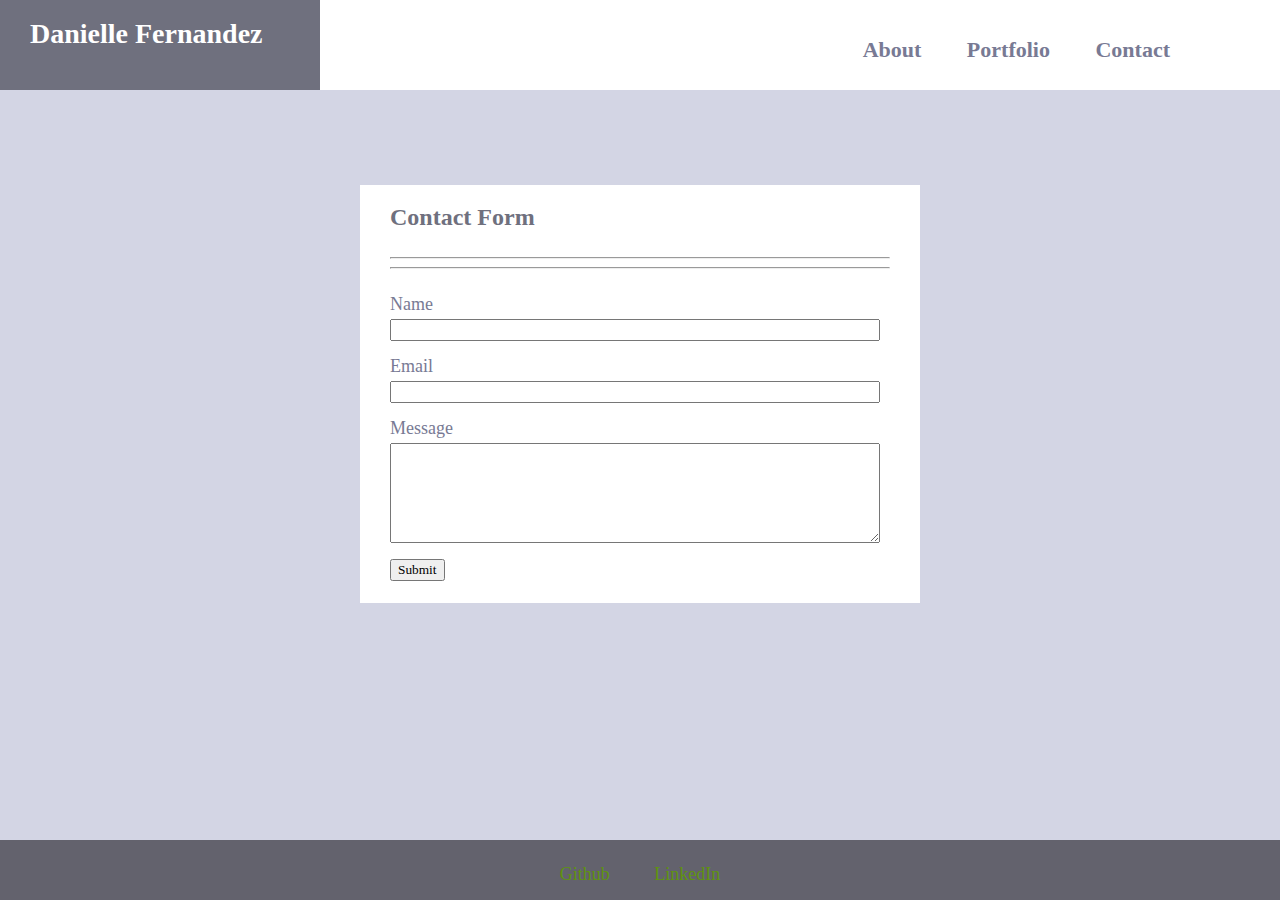
==== contact.html @ de00e543 "added vanilla js to contact form submit button to display & hide modal onClick" ====
<!DOCTYPE html>

<html lang="en">

<head>

    <title>Danielle Fernandez's Portfolio</title>

    <meta name="viewport" content="width=device-width, initial-scale=1.0" />
    <link rel="stylesheet" href="assets/css/reset.css" type="text/css" />
    <link rel="stylesheet" href="assets/css/style.css" type="text/css" />
    <!--<link rel="stylesheet" href="assets/css/contactstyle.css" type="text/css"/>  -->

</head>

<body>

    <header>
        <nav>
            <div class="navLeft"><a href="index.html">Danielle Fernandez</a></div>

            <div class="navRight">
                <ul>
                    <li><a href="index.html">About</a></li>
                    <li><a href="portfolio.html">Portfolio</a></li>
                    <li><a href="contact.html">Contact</a></li>
                </ul>
            </div>
        </nav>
    </header>

    <div class="containerContact">

        <div class="container1">
            <h1>Contact Form</h1>
            <hr>
            <hr>
        </div>

        <form class="container2">
            <div class="showForm">
                <label>Name</label>
                <input type="text" id="name">
            </div>

            <div class="showForm">
                <label>Email</label>
                <input type="email" id="email">
            </div>

            <div class="showForm">
                <label>Message</label>
                <textarea id="message"></textarea>
            </div>

            <div class="showForm">
                <!-- Trigger/Open The Modal -->
                <button id="myBtn">Submit</button>
            </div>
        </form>

        <!-- Modal -->
        <div id="myModal" class="modal">

            <!-- Modal content -->
            <div class="modal-content">
                <span class="close">&times;</span>
                <p>Your message has been sent. Thank You.</p>
            </div>

        </div>
    </div>

    <footer>
        <a href="https://github.com/koa2019">Github</a>
        <a href="https://www.linkedin.com/in/danielle321/">LinkedIn</a>
    </footer>

</body>
<script>
    // Get modal
    var modal = document.getElementById("myModal");

    // Get the button that opens the modal
    var btn = document.getElementById("myBtn");

    // Get the <span> element that closes the modal
    var span = document.getElementsByClassName("close")[0];

    // When the user clicks the button, open the modal 
    btn.onclick = function () {
        modal.style.display = "block";
        event.preventDefault()
    }

    // When the user clicks on <span> (x), close the modal
    span.onclick = function () {
        modal.style.display = "none";
    }

    // When the user clicks anywhere outside of the modal, close it
    window.onclick = function (event) {
        if (event.target == modal) {
            modal.style.display = "none";
        }
    }
</script>

</html>
---- assets/css/style.css ----
* {
    font-family: 'Segoe UI', 'Tahoma', 'Geneva', 'Verdana', 'sans-serif';
    box-sizing: border-box;
}
a {
    text-decoration: none;
    color: rgb(95, 148, 15);

}

nav {
    background-color: #fff;
    width: 100%;
    /* height: 90px; */
    position: relative;
    top: 0;
}

.navLeft {
    background-color: rgb(111, 112, 126);
    color: #fff;
    font-size: 175%;
    font-weight: 600;
    width: 25%;
    display: inline-block;
    /*realigned ul in nav*/
    min-height: 90px;
    padding: 20px 20px 20px 30px;
}
.navLeft a {
    color: white;
}
a:hover, a:active {
    color: rgb(142, 209, 41);
}
.navRight {
    float: right;
    margin-right: 90px;
    font-size: 22px;
    font-weight: 700;
}

ul li {
    display: inline-block;
    /* ul is listed horizontally */
    list-style: none;
    /* removes bullets & all style from ul*/
    line-height: 100px;
    /*equal to nav height  */
}

ul li a {
    text-decoration: none;
    /*gets rid of underline on text link */
    color: #787a94;
    padding: 0 20px;
    display: block;
    /*creates box so bigger area to click on link*/
    clear: both;
    overflow: auto;
}

body {
    background-color: #c3c6dabb;
}

.container {
    background-color: #fff;
    max-width: 960px;
    height: auto;
    margin: 50px auto 100px;
    padding: 0 30px 10px;
    position: relative;
    top: 45px;
}

.containerContact {
    background-color: #fff;
    max-width: 560px;
    height: auto;
    margin: 50px auto 100px;
    padding: 0 30px 10px;
    position: relative;
    top: 45px;
}

.container1 {
    margin: 20px auto 0;
}

.container2 {
    font-size: 18px;
    margin-top: 20px;
}

h1 {
    color: rgb(111, 112, 126);
    font-size: 24px;
    font-weight: bolder;
    display: inline-block;
    padding: 20px 0;
}

p {
    margin: 22px 0;
    font-size: 16px;
    line-height: 30px;
    padding: 0 0 5px 0;
}

img {
    float: left;
    margin: 30px 20px 10px 0;
}

.clear {
    /*use to clear float elements*/
    clear: both;
    overflow: auto;
}

footer {
    text-align: center;
    padding: 25px 0;
    font-size: large;
    font-weight: 500;
    font-family: 'Segoe UI', 'Tahoma', 'Geneva', 'Verdana', 'sans-serif';
    background-color: #63626d;
    color: white;
    width: 100%;
    height: 60px;
    position: fixed;
    bottom: 0;
    /*sets it flush to the bottom of page*/
    left: 0;
}

footer a {
    padding: 0 20px;
}


/* ------------------------ */
/* contact.html specific css */
.showForm {
    padding: 0 10px 10px 0;
    line-height: 30px;
    color: #787a94;
}

label {
    display: block;
}

input,
textarea {
    display: block;
}

#name {
    width: 100%;
    /*extends boxes to full width of form*/
}

#email {
    width: 100%;
    /*extends boxes to full width of form*/
}

#message {
    width: 100%;
    /*extends boxes to full width of form*/
    height: 100px;
}

#submit {
    background-color:rgb(111, 112, 126);
    color: #fff;
    font-size: 18px;
    padding: 5px;
}

/* The Modal (background) */
.modal {
    display: none; /* Hidden by default */
    position: fixed; /* Stay in place */
    z-index: 1; /* Sit on top */
    padding-top: 100px; /* Location of the box */
    left: 0;
    top: 0;
    width: 100%; /* Full width */
    height: 100%; /* Full height */
    overflow: auto; /* Enable scroll if needed */
    background-color: rgb(0,0,0); /* Fallback color */
    background-color: rgba(0,0,0,0.4); /* Black w/ opacity */
  }
  
  /* Modal Content */
  .modal-content {
    background-color: #fefefe;
    margin: auto;
    padding: 20px;
    border: 1px solid #888;
    width: 80%;
  }
  
  /* The Close Button */
  .close {
    color: #aaaaaa;
    float: right;
    font-size: 28px;
    font-weight: bold;
  }
  
  .close:hover,
  .close:focus {
    color: #000;
    text-decoration: none;
    cursor: pointer;
  }


/* --------------------------- */
/* portfolio.html specific css */

.boxSet {
    min-height: 500px;
    height: auto;
    background-color:  #d5d6dfbb;

}

.box {
    background-color: white;
    position: relative;
    float: left;
    border-width: 1px;
    border-style: solid;
    border-color:  #868a97bb;
    margin: 20px;
}
.box img {
    height: 200px;
    width: 250px;
    margin: 0 0 20px;
}
.box figcaption {
    font-size: 20px;
    padding: 10px;
    /* height: 60px; */
    width: 100%;
    text-align: center;
    background-color: rgb(111, 112, 126);
    color: white;
    position: absolute;
    top: 68%;
}

.githubdiv {
    margin: 25px 0 10px 5px;
    min-height: 36px;
}
.hiddenBox {
    visibility: hidden;
}


/* --------------- */
/* responsive css */
@media screen and (max-width: 980px) {
    .navLeft {
        margin-left: 50px;
    }
    .navRight {
        margin-right: 10px;
    }
    .container {
        max-width: 75%;
        min-width: 600px;
        margin-bottom: 200px;
        height: auto;
        position: absolute;
        top: 100px;
        left: 50px;
    }
    .aboutMe {
        margin-top: 0;
    }
    .container2 {
        margin-top: 0;
    }
}

@media screen and (max-width: 768px) {
    .navLeft {
        font-size: 20px;
    }
    .container {
        width: 75%;
    }
    img {
        width: 250px;
        height: auto;
    }
    .box figcaption {
        /* width: 250px; */
        height: 45px;
        top: 225px;
    }
}

@media screen and (max-width: 640px) {
    nav {
        position: static;
        width: 100%;
        height: 60px;
    }
    .navLeft {
        width: 100%;
        margin-left: 0;
        line-height: 60px;
    }
    .navRight {
        background-color: white;
        margin: 0;
        width: 100%;
        text-align: center;
        line-height: 25%;
    }
    .navright ul {
        margin: 0;
        padding: 0;
    }
    .container {
        margin-left: 40px;
        min-width: 400px;
        margin-top: 100px;
    }
    img {
        height: auto;
        float: none;
        margin-top: 10px;
    }
    .aboutMe {
        margin-left: 50px;
    }
    .box {
        margin: 0 50px;
    }
}
---- assets/css/contactstyle.css ----
.container2 {
    font-size: 18px;
}

.showForm {
    padding: 0 10px 10px 0;
    line-height: 30px;
    color: #787a94;

}

label {
    display: block;
}

input, textarea {
    display: block;
}

#name {
    width: 100%;         /*extends boxes to full width of form*/
}
#email {
    width: 100%;         /*extends boxes to full width of form*/
}
#message {
    width: 100%;         /*extends boxes to full width of form*/
    height: 100px;
}
#submit {
    background-color: teal;
    color: #fff;
    font-size: 18px;
    padding: 5px;
}
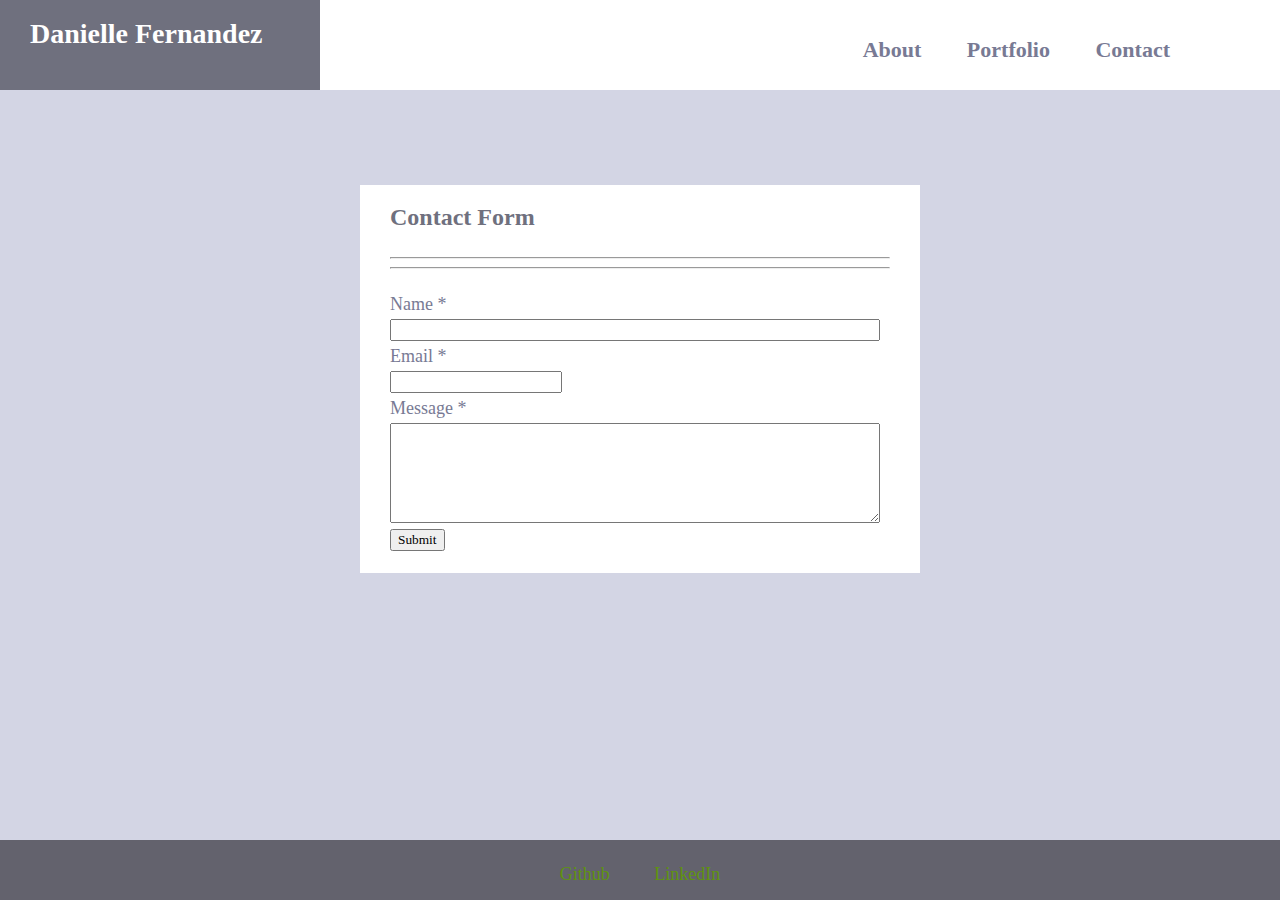
==== commit 9bccfd36: "added required fields to contact form. Disabled onClick display modal because it needs an if/else fu" ====
--- a/contact.html
+++ b/contact.html
@@ -39,22 +39,16 @@
 
         <form class="container2">
             <div class="showForm">
-                <label>Name</label>
-                <input type="text" id="name">
-            </div>
+                <label>Name *</label>
+                <input type="text" id="name" required>
 
-            <div class="showForm">
-                <label>Email</label>
-                <input type="email" id="email">
-            </div>
+                <label>Email *</label>
+                <input type="email" id="mail" name="email" required>
+          
+                <label>Message *</label>
+                <textarea id="message" required></textarea>
 
-            <div class="showForm">
-                <label>Message</label>
-                <textarea id="message"></textarea>
-            </div>
-
-            <div class="showForm">
-                <!-- Trigger/Open The Modal -->
+                <!-- Trigger Modal -->
                 <button id="myBtn">Submit</button>
             </div>
         </form>
@@ -77,7 +71,7 @@
     </footer>
 
 </body>
-<script>
+<script >
     // Get modal
     var modal = document.getElementById("myModal");
 
@@ -88,10 +82,10 @@
     var span = document.getElementsByClassName("close")[0];
 
     // When the user clicks the button, open the modal 
-    btn.onclick = function () {
-        modal.style.display = "block";
-        event.preventDefault()
-    }
+    // btn.onclick = function () {
+    //     modal.style.display = "block";
+    //     event.preventDefault()
+    // }
 
     // When the user clicks on <span> (x), close the modal
     span.onclick = function () {
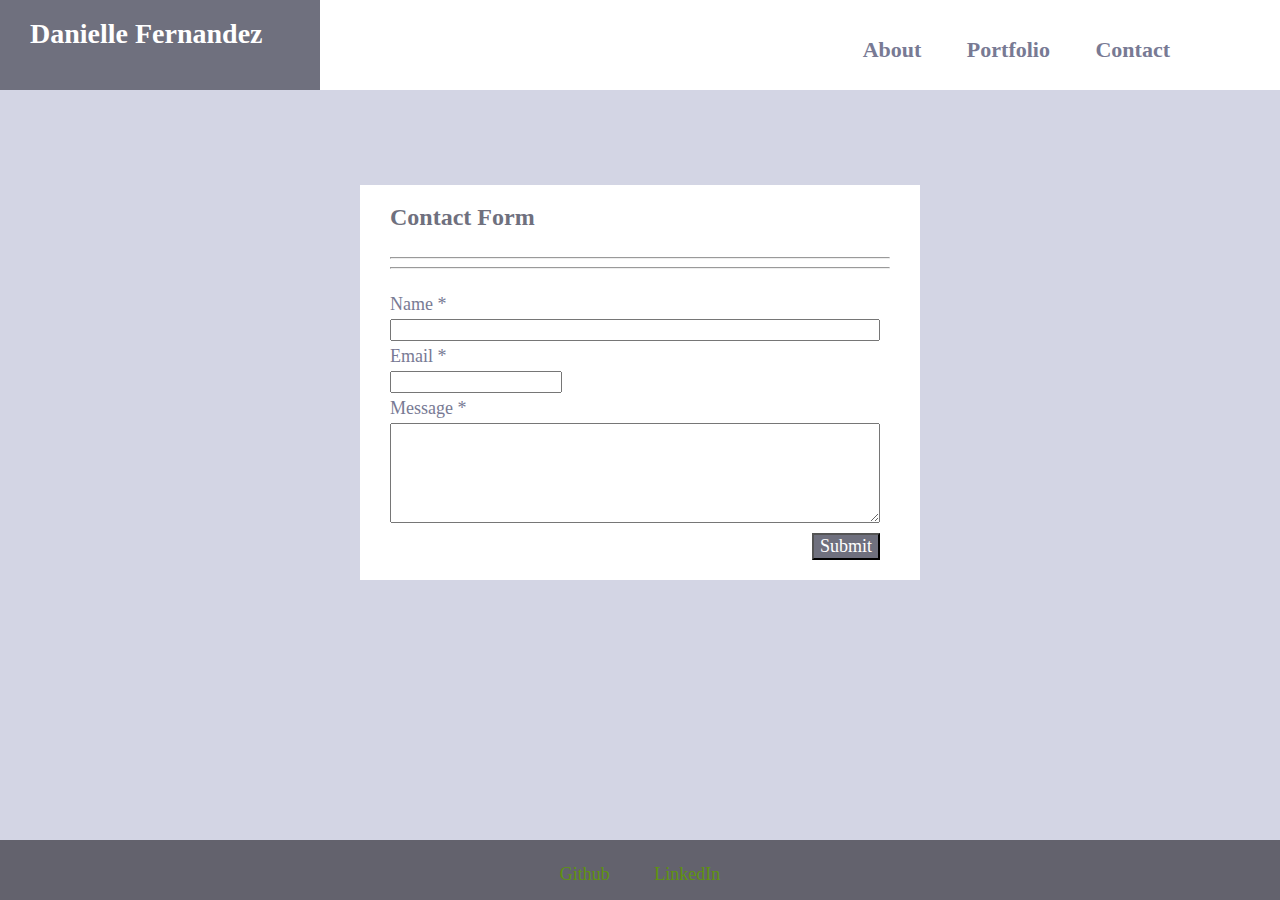
==== commit 40d52092: "moved submit btn on contact form" ====
--- a/contact.html
+++ b/contact.html
@@ -1,16 +1,14 @@
 <!DOCTYPE html>
 
-<html lang="en">
+<html lang="en-us">
 
 <head>
-
     <title>Danielle Fernandez's Portfolio</title>
-
+    <meta charset="utf-8">
     <meta name="viewport" content="width=device-width, initial-scale=1.0" />
     <link rel="stylesheet" href="assets/css/reset.css" type="text/css" />
     <link rel="stylesheet" href="assets/css/style.css" type="text/css" />
-    <!--<link rel="stylesheet" href="assets/css/contactstyle.css" type="text/css"/>  -->
-
+    <link rel="stylesheet" href="assets/css/contact.css" type="text/css"/> 
 </head>
 
 <body>
@@ -18,7 +16,6 @@
     <header>
         <nav>
             <div class="navLeft"><a href="index.html">Danielle Fernandez</a></div>
-
             <div class="navRight">
                 <ul>
                     <li><a href="index.html">About</a></li>
@@ -37,31 +34,29 @@
             <hr>
         </div>
 
-        <form class="container2">
-            <div class="showForm">
+        <div class="container2">
+
+            <form class="contactForm">
                 <label>Name *</label>
-                <input type="text" id="name" required>
+                <input type="text" id="name" name="name" required minlength="3">
 
                 <label>Email *</label>
-                <input type="email" id="mail" name="email" required>
-          
+                <input type="email" id="mail" name="email" required minlength="8">
+
                 <label>Message *</label>
-                <textarea id="message" required></textarea>
+                <textarea id="message" required minlength="8"></textarea>
 
-                <!-- Trigger Modal -->
-                <button id="myBtn">Submit</button>
+                <button class="submit" id="myBtn">Submit</button>
+                <div class="clear"></div>
+            </form>
+
+            <!-- Modal -->
+            <div id="myModal" class="modal">
+                <div class="modal-content">
+                    <span class="close">&times;</span>
+                    <p>Your message has been sent. Thank You.</p>
+                </div>
             </div>
-        </form>
-
-        <!-- Modal -->
-        <div id="myModal" class="modal">
-
-            <!-- Modal content -->
-            <div class="modal-content">
-                <span class="close">&times;</span>
-                <p>Your message has been sent. Thank You.</p>
-            </div>
-
         </div>
     </div>
 
@@ -71,21 +66,21 @@
     </footer>
 
 </body>
-<script >
-    // Get modal
+<script>
+
+    // Get modal, button opens modal & close modal button
     var modal = document.getElementById("myModal");
-
-    // Get the button that opens the modal
     var btn = document.getElementById("myBtn");
-
-    // Get the <span> element that closes the modal
     var span = document.getElementsByClassName("close")[0];
 
-    // When the user clicks the button, open the modal 
-    // btn.onclick = function () {
-    //     modal.style.display = "block";
-    //     event.preventDefault()
-    // }
+    //get the entire form
+    const form = document.getElementsByTagName('form')[0];
+
+    form.addEventListener('submit', () => {
+        event.preventDefault()
+        modal.style.display = "block";
+        form.reset();
+    })
 
     // When the user clicks on <span> (x), close the modal
     span.onclick = function () {
--- a/assets/css/style.css
+++ b/assets/css/style.css
@@ -2,10 +2,10 @@
     font-family: 'Segoe UI', 'Tahoma', 'Geneva', 'Verdana', 'sans-serif';
     box-sizing: border-box;
 }
+
 a {
     text-decoration: none;
     color: rgb(95, 148, 15);
-
 }
 
 nav {
@@ -27,12 +27,15 @@
     min-height: 90px;
     padding: 20px 20px 20px 30px;
 }
+
 .navLeft a {
     color: white;
 }
+
 a:hover, a:active {
     color: rgb(142, 209, 41);
 }
+
 .navRight {
     float: right;
     margin-right: 90px;
@@ -67,16 +70,6 @@
 .container {
     background-color: #fff;
     max-width: 960px;
-    height: auto;
-    margin: 50px auto 100px;
-    padding: 0 30px 10px;
-    position: relative;
-    top: 45px;
-}
-
-.containerContact {
-    background-color: #fff;
-    max-width: 560px;
     height: auto;
     margin: 50px auto 100px;
     padding: 0 30px 10px;
@@ -139,212 +132,14 @@
     padding: 0 20px;
 }
 
-
-/* ------------------------ */
-/* contact.html specific css */
-.showForm {
-    padding: 0 10px 10px 0;
-    line-height: 30px;
-    color: #787a94;
-}
-
-label {
-    display: block;
-}
-
-input,
-textarea {
-    display: block;
-}
-
-#name {
-    width: 100%;
-    /*extends boxes to full width of form*/
-}
-
-#email {
-    width: 100%;
-    /*extends boxes to full width of form*/
-}
-
-#message {
-    width: 100%;
-    /*extends boxes to full width of form*/
-    height: 100px;
-}
-
-#submit {
-    background-color:rgb(111, 112, 126);
-    color: #fff;
-    font-size: 18px;
-    padding: 5px;
-}
-
-/* The Modal (background) */
-.modal {
-    display: none; /* Hidden by default */
-    position: fixed; /* Stay in place */
-    z-index: 1; /* Sit on top */
-    padding-top: 100px; /* Location of the box */
-    left: 0;
-    top: 0;
-    width: 100%; /* Full width */
-    height: 100%; /* Full height */
-    overflow: auto; /* Enable scroll if needed */
-    background-color: rgb(0,0,0); /* Fallback color */
-    background-color: rgba(0,0,0,0.4); /* Black w/ opacity */
-  }
-  
-  /* Modal Content */
-  .modal-content {
-    background-color: #fefefe;
-    margin: auto;
-    padding: 20px;
-    border: 1px solid #888;
-    width: 80%;
-  }
-  
-  /* The Close Button */
-  .close {
-    color: #aaaaaa;
-    float: right;
-    font-size: 28px;
-    font-weight: bold;
-  }
-  
-  .close:hover,
-  .close:focus {
-    color: #000;
-    text-decoration: none;
-    cursor: pointer;
-  }
-
-
-/* --------------------------- */
-/* portfolio.html specific css */
-
-.boxSet {
-    min-height: 500px;
-    height: auto;
-    background-color:  #d5d6dfbb;
+@media screen and (max-width: 980px) {
 
 }
 
-.box {
-    background-color: white;
-    position: relative;
-    float: left;
-    border-width: 1px;
-    border-style: solid;
-    border-color:  #868a97bb;
-    margin: 20px;
-}
-.box img {
-    height: 200px;
-    width: 250px;
-    margin: 0 0 20px;
-}
-.box figcaption {
-    font-size: 20px;
-    padding: 10px;
-    /* height: 60px; */
-    width: 100%;
-    text-align: center;
-    background-color: rgb(111, 112, 126);
-    color: white;
-    position: absolute;
-    top: 68%;
+@media screen and (max-width: 768px) {
+   
 }
 
-.githubdiv {
-    margin: 25px 0 10px 5px;
-    min-height: 36px;
+@media screen and (max-width: 640px) { 
+
 }
-.hiddenBox {
-    visibility: hidden;
-}
-
-
-/* --------------- */
-/* responsive css */
-@media screen and (max-width: 980px) {
-    .navLeft {
-        margin-left: 50px;
-    }
-    .navRight {
-        margin-right: 10px;
-    }
-    .container {
-        max-width: 75%;
-        min-width: 600px;
-        margin-bottom: 200px;
-        height: auto;
-        position: absolute;
-        top: 100px;
-        left: 50px;
-    }
-    .aboutMe {
-        margin-top: 0;
-    }
-    .container2 {
-        margin-top: 0;
-    }
-}
-
-@media screen and (max-width: 768px) {
-    .navLeft {
-        font-size: 20px;
-    }
-    .container {
-        width: 75%;
-    }
-    img {
-        width: 250px;
-        height: auto;
-    }
-    .box figcaption {
-        /* width: 250px; */
-        height: 45px;
-        top: 225px;
-    }
-}
-
-@media screen and (max-width: 640px) {
-    nav {
-        position: static;
-        width: 100%;
-        height: 60px;
-    }
-    .navLeft {
-        width: 100%;
-        margin-left: 0;
-        line-height: 60px;
-    }
-    .navRight {
-        background-color: white;
-        margin: 0;
-        width: 100%;
-        text-align: center;
-        line-height: 25%;
-    }
-    .navright ul {
-        margin: 0;
-        padding: 0;
-    }
-    .container {
-        margin-left: 40px;
-        min-width: 400px;
-        margin-top: 100px;
-    }
-    img {
-        height: auto;
-        float: none;
-        margin-top: 10px;
-    }
-    .aboutMe {
-        margin-left: 50px;
-    }
-    .box {
-        margin: 0 50px;
-    }
-}--- a/assets/css/contact.css
+++ b/assets/css/contact.css
@@ -0,0 +1,87 @@
+.containerContact {
+    background-color: #fff;
+    max-width: 560px;
+    height: auto;
+    margin: 50px auto 100px;
+    padding: 0 30px 10px;
+    position: relative;
+    top: 45px;
+}
+
+.contactForm {
+    padding: 0 10px 10px 0;
+    line-height: 30px;
+    color: #787a94;
+}
+
+label {
+    display: block;
+}
+
+input,
+textarea {
+    display: block;
+}
+
+#name {
+    width: 100%;
+    /*extends boxes to full width of form*/
+}
+
+#email {
+    width: 100%;
+    /*extends boxes to full width of form*/
+}
+
+#message {
+    width: 100%;
+    /*extends boxes to full width of form*/
+    height: 100px;
+    margin-bottom: 10px;
+}
+
+.submit {
+    background-color:rgb(111, 112, 126);
+    color: #fff;
+    font-size: 18px;
+    float: right;
+}
+
+/* The Modal (background) */
+.modal {
+    display: none; /* Hidden by default */
+    position: fixed; /* Stay in place */
+    z-index: 1; /* Sit on top */
+    padding-top: 100px; /* Location of the box */
+    left: 0;
+    top: 0;
+    width: 100%; /* Full width */
+    height: 100%; /* Full height */
+    overflow: auto; /* Enable scroll if needed */
+    background-color: rgb(0,0,0); /* Fallback color */
+    background-color: rgba(0,0,0,0.4); /* Black w/ opacity */
+  }
+  
+  /* Modal Content */
+  .modal-content {
+    background-color: #fefefe;
+    margin: auto;
+    padding: 20px;
+    border: 1px solid #888;
+    width: 80%;
+  }
+  
+  /* The Close Button */
+  .close {
+    color: #aaaaaa;
+    float: right;
+    font-size: 28px;
+    font-weight: bold;
+  }
+  
+  .close:hover,
+  .close:focus {
+    color: #000;
+    text-decoration: none;
+    cursor: pointer;
+  }
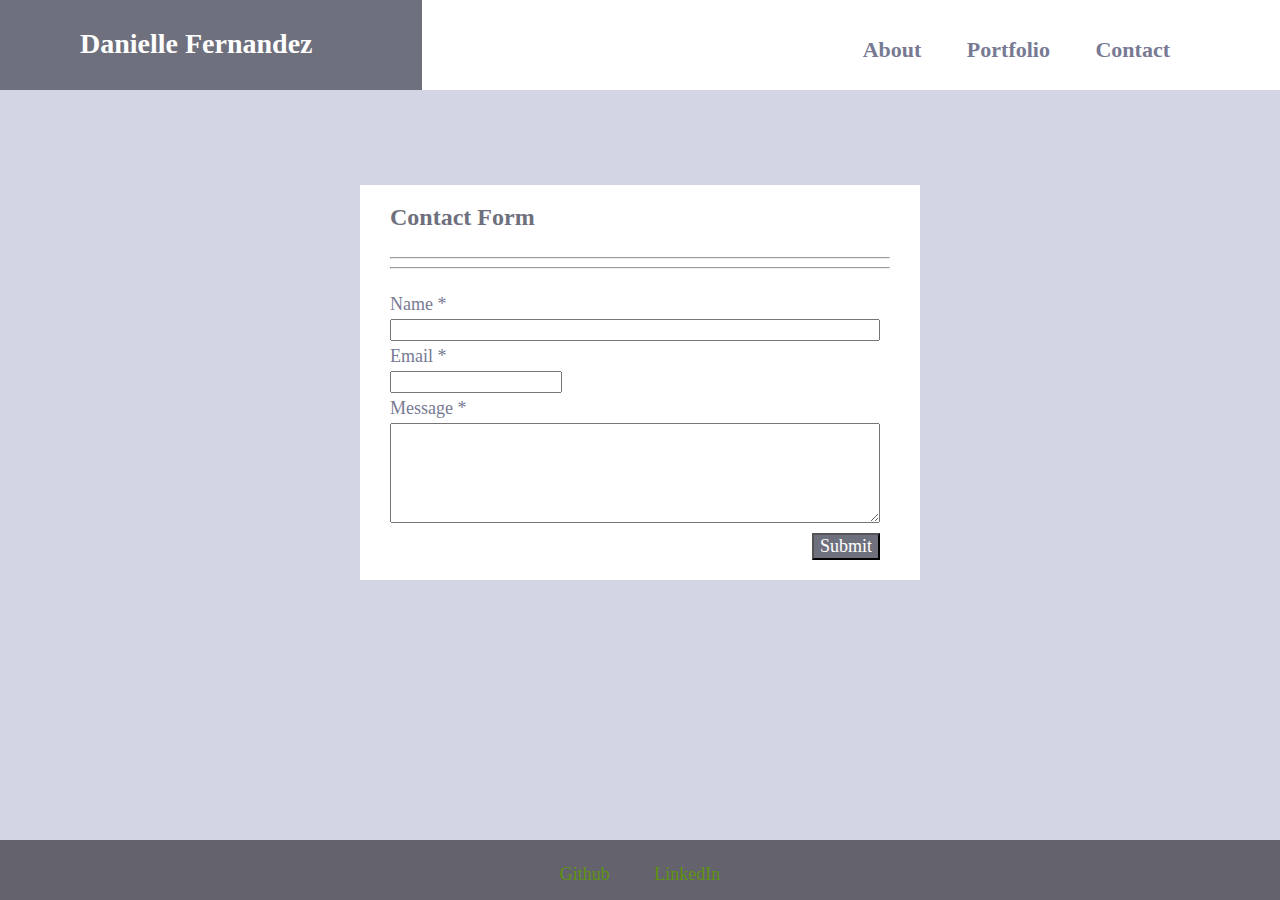
==== commit 6c0a2ed3: "adjusted navLeft spacing in nav" ====
--- a/contact.html
+++ b/contact.html
@@ -5,7 +5,7 @@
 <head>
     <title>Danielle Fernandez's Portfolio</title>
     <meta charset="utf-8">
-    <meta name="viewport" content="width=device-width, initial-scale=1.0" />
+    <meta name="viewport" content="width=device-width, initial-scale=.1" />
     <link rel="stylesheet" href="assets/css/reset.css" type="text/css" />
     <link rel="stylesheet" href="assets/css/style.css" type="text/css" />
     <link rel="stylesheet" href="assets/css/contact.css" type="text/css"/> 
@@ -73,7 +73,7 @@
     var btn = document.getElementById("myBtn");
     var span = document.getElementsByClassName("close")[0];
 
-    //get the entire form
+    // get the entire form
     const form = document.getElementsByTagName('form')[0];
 
     form.addEventListener('submit', () => {
--- a/assets/css/style.css
+++ b/assets/css/style.css
@@ -19,13 +19,13 @@
 .navLeft {
     background-color: rgb(111, 112, 126);
     color: #fff;
-    font-size: 175%;
+    font-size: 28px;
     font-weight: 600;
-    width: 25%;
+    width: 33%;
     display: inline-block;
     /*realigned ul in nav*/
     min-height: 90px;
-    padding: 20px 20px 20px 30px;
+    padding: 30px 0 0 80px;
 }
 
 .navLeft a {
@@ -103,7 +103,7 @@
 
 img {
     float: left;
-    margin: 30px 20px 10px 0;
+    margin: 0 20px 10px 0;
 }
 
 .clear {
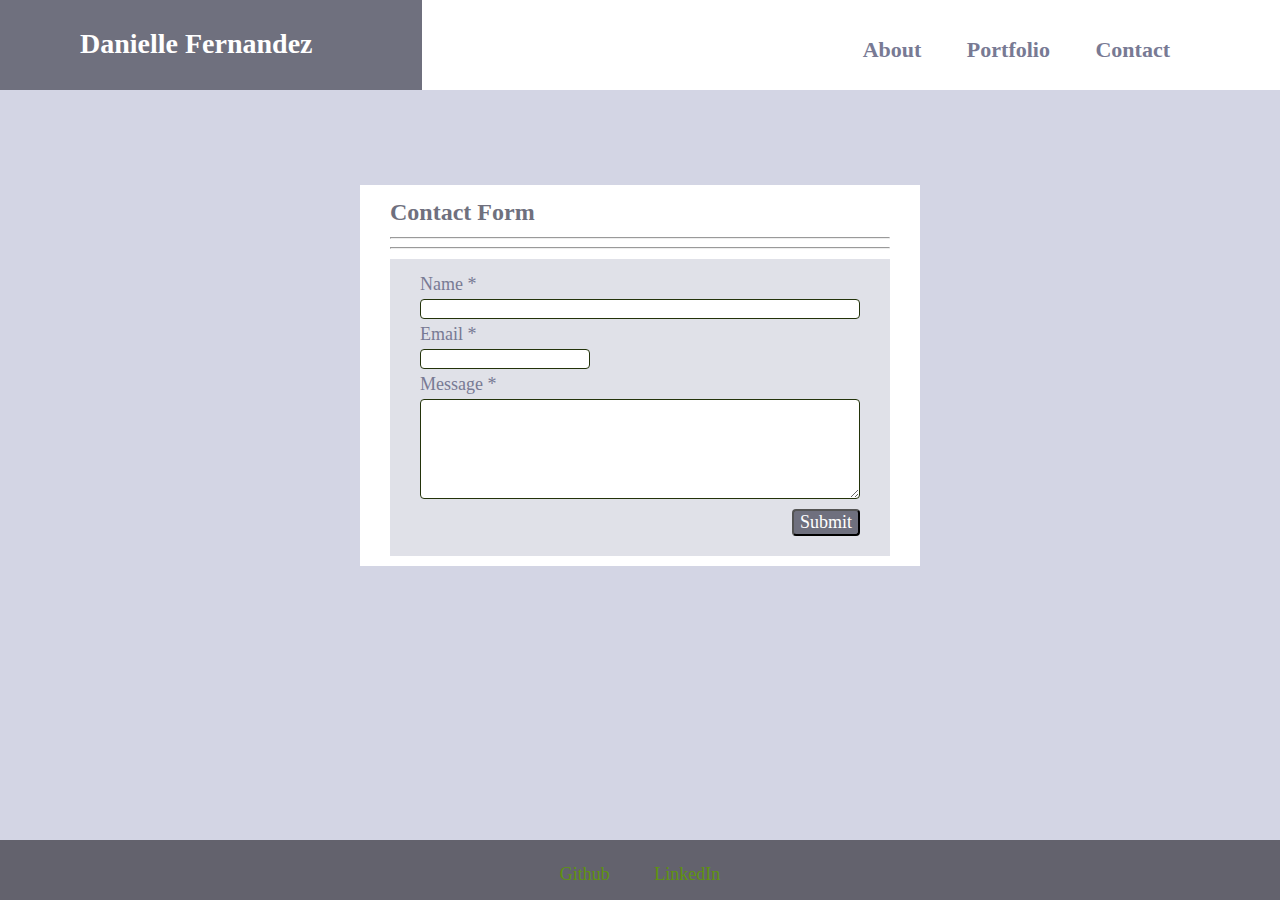
==== commit 682968a5: "changed border colors to site. Placed header tags inside body on all pages" ====
--- a/contact.html
+++ b/contact.html
@@ -64,8 +64,8 @@
         <a href="https://github.com/koa2019">Github</a>
         <a href="https://www.linkedin.com/in/danielle321/">LinkedIn</a>
     </footer>
+</body>
 
-</body>
 <script>
 
     // Get modal, button opens modal & close modal button
--- a/assets/css/style.css
+++ b/assets/css/style.css
@@ -35,6 +35,9 @@
 a:hover, a:active {
     color: rgb(142, 209, 41);
 }
+button:hover {
+    color: rgb(142, 209, 41);
+}
 
 .navRight {
     float: right;
@@ -67,6 +70,16 @@
     background-color: #c3c6dabb;
 }
 
+.aboutContainer{
+    background-color: #fff;
+    max-width: 660px;
+    height: auto;
+    margin: 50px auto 100px;
+    padding: 0 30px 10px;
+    position: relative;
+    top: 45px;
+}
+
 .container {
     background-color: #fff;
     max-width: 960px;
@@ -77,13 +90,9 @@
     top: 45px;
 }
 
-.container1 {
-    margin: 20px auto 0;
-}
-
 .container2 {
     font-size: 18px;
-    margin-top: 20px;
+    margin-top: 10px;
 }
 
 h1 {
@@ -91,7 +100,7 @@
     font-size: 24px;
     font-weight: bolder;
     display: inline-block;
-    padding: 20px 0;
+    padding: 15px 0 5px 0;
 }
 
 p {
--- a/assets/css/contact.css
+++ b/assets/css/contact.css
@@ -9,9 +9,11 @@
 }
 
 .contactForm {
-    padding: 0 10px 10px 0;
+    padding: 10px 30px 20px 30px;
     line-height: 30px;
     color: #787a94;
+    background-color:  #d5d6dfbb;
+
 }
 
 label {
@@ -21,6 +23,10 @@
 input,
 textarea {
     display: block;
+    border-radius: 4px;
+    border-width: 1px;
+    border-style: solid;
+    border-color:  rgb(35, 51, 10);
 }
 
 #name {
@@ -45,6 +51,7 @@
     color: #fff;
     font-size: 18px;
     float: right;
+    border-radius: 4px;
 }
 
 /* The Modal (background) */
@@ -52,7 +59,7 @@
     display: none; /* Hidden by default */
     position: fixed; /* Stay in place */
     z-index: 1; /* Sit on top */
-    padding-top: 100px; /* Location of the box */
+    padding-top: 200px; /* Location of the box */
     left: 0;
     top: 0;
     width: 100%; /* Full width */
@@ -68,7 +75,7 @@
     margin: auto;
     padding: 20px;
     border: 1px solid #888;
-    width: 80%;
+    width: 40%;
   }
   
   /* The Close Button */
